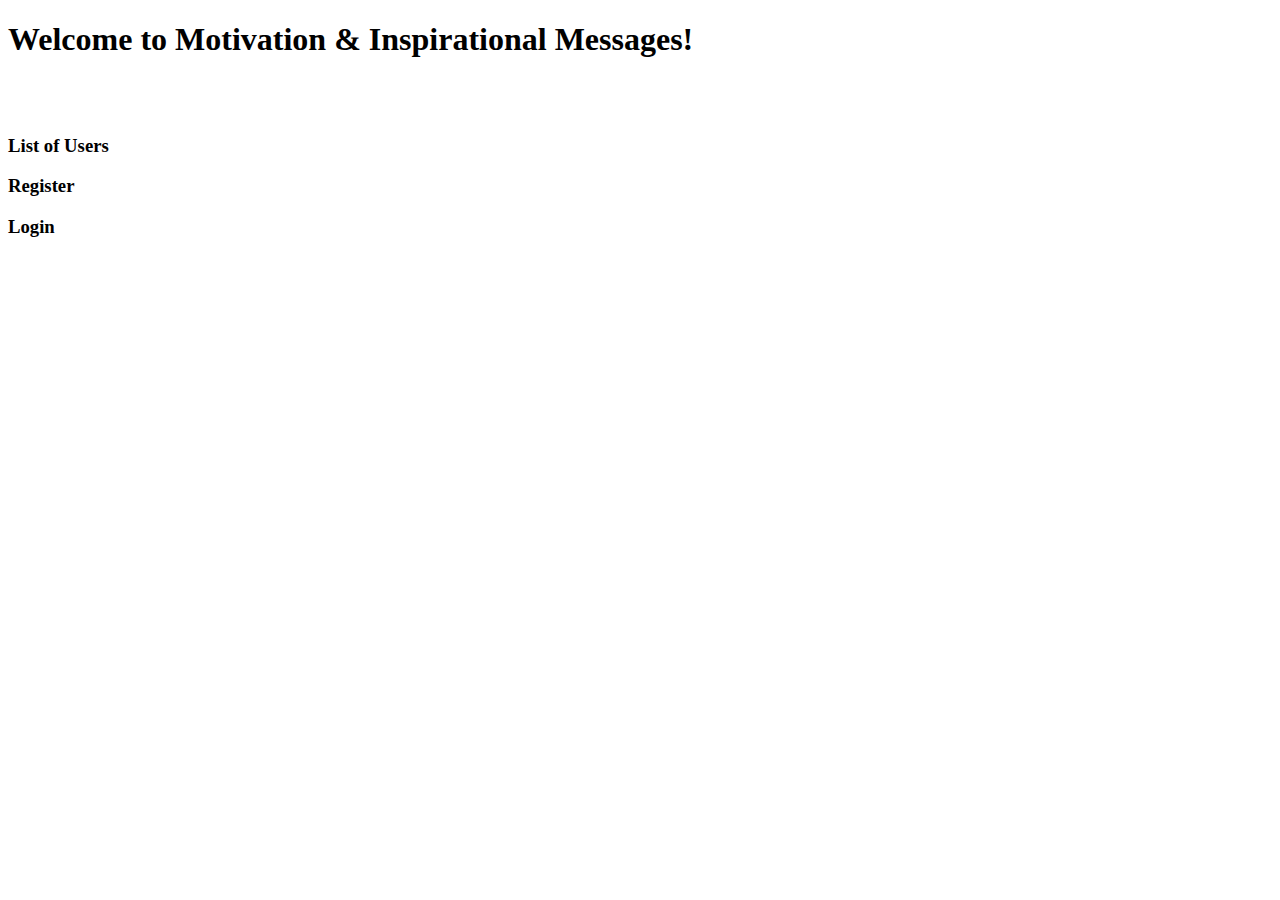
==== src/main/resources/templates/index.html @ 0bbb3ae2 "add files" ====
<!DOCTYPE html>
<html xmlns:th="http://www.thymeleaf.org">
<head>
    <meta charset="ISO-8859-1">
    <title>Welcome to Motivation & Inspiration!</title>
    <link rel="stylesheet" type="text/css" href="/webjars/bootstrap/css/bootstrap.min.css" />
    <script type="text/javascript" src="/webjars/jquery/jquery.min.js"></script>
    <script type="text/javascript" src="/webjars/bootstrap/js/bootstrap.min.js"></script>
</head>
<body>
<div class="container text-center">
    <h1>Welcome to Motivation & Inspirational Messages!</h1>
    <br>
    <br>
    <h3><a th:href="@{/users}">List of Users</a></h3>
    <h3><a th:href="@{/register}">Register</a></h3>
    <h3><a th:href="@{/login}">Login</a></h3>
</div>

</body>
</html>
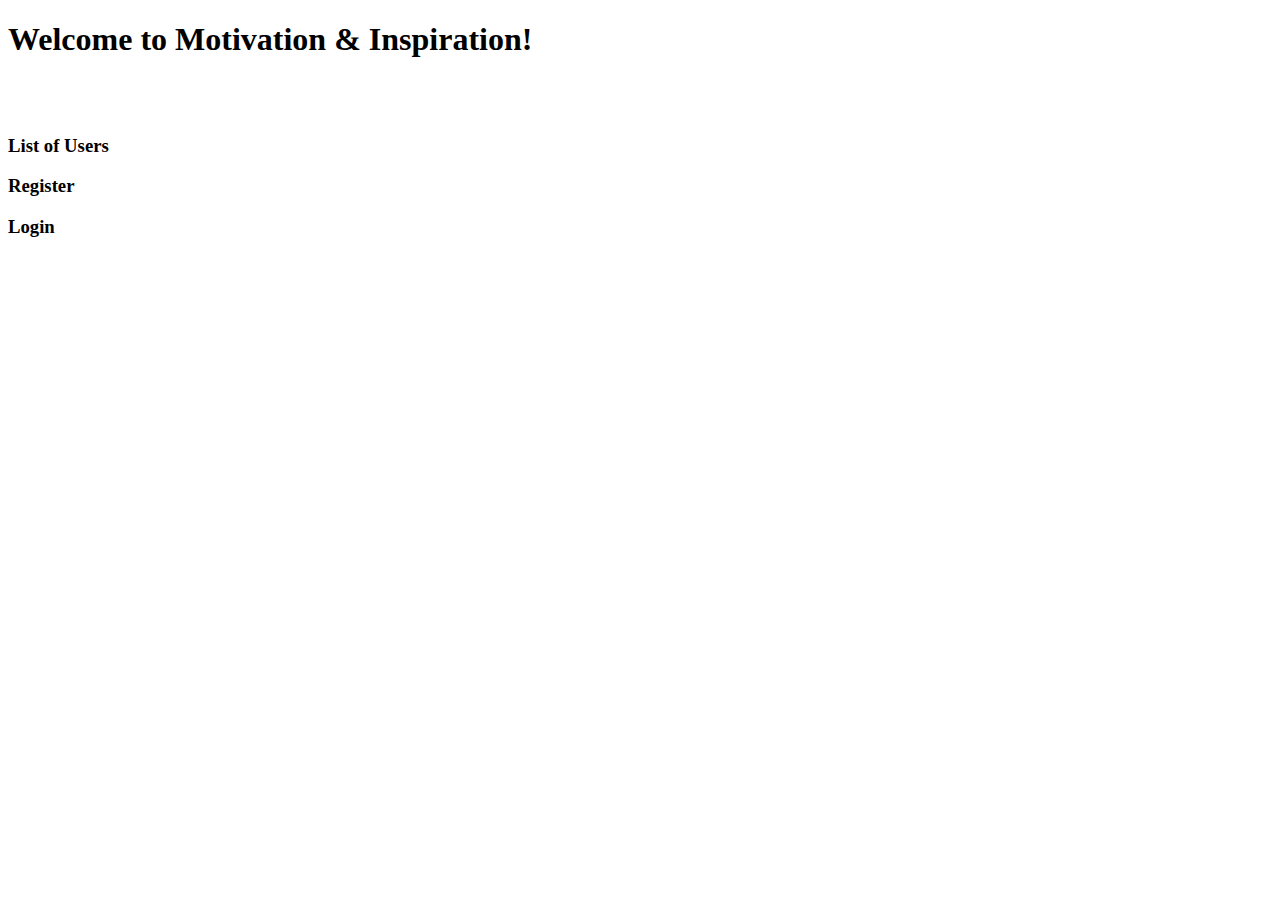
==== commit 9cb5b77f: "completed gallery" ====
--- a/src/main/resources/templates/index.html
+++ b/src/main/resources/templates/index.html
@@ -9,7 +9,7 @@
 </head>
 <body>
 <div class="container text-center">
-    <h1>Welcome to Motivation & Inspirational Messages!</h1>
+    <h1>Welcome to Motivation & Inspiration!</h1>
     <br>
     <br>
     <h3><a th:href="@{/users}">List of Users</a></h3>
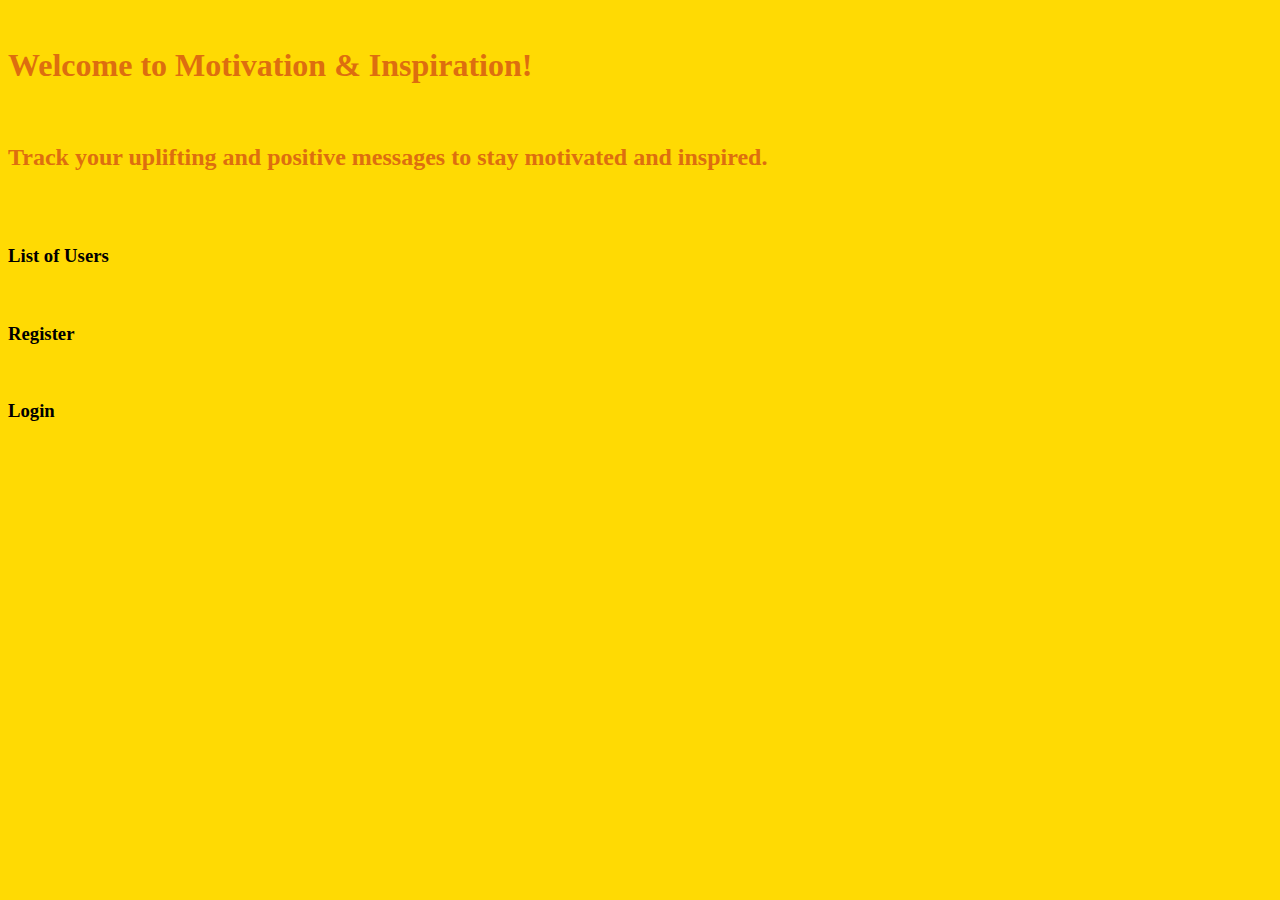
==== commit 9d68ee66: "add weather files" ====
--- a/src/main/resources/templates/index.html
+++ b/src/main/resources/templates/index.html
@@ -7,13 +7,18 @@
     <script type="text/javascript" src="/webjars/jquery/jquery.min.js"></script>
     <script type="text/javascript" src="/webjars/bootstrap/js/bootstrap.min.js"></script>
 </head>
-<body>
+<body style="background-color:#ffda03">
 <div class="container text-center">
-    <h1>Welcome to Motivation & Inspiration!</h1>
+    <br>
+    <h1 style="color:#DD6E0F">Welcome to Motivation & Inspiration!</h1>
+    <br>
+    <h2 style="color:#DD6E0F">Track your uplifting and positive messages to stay motivated and inspired.</h2>
     <br>
     <br>
     <h3><a th:href="@{/users}">List of Users</a></h3>
+    <br>
     <h3><a th:href="@{/register}">Register</a></h3>
+    <br>
     <h3><a th:href="@{/login}">Login</a></h3>
 </div>
 
